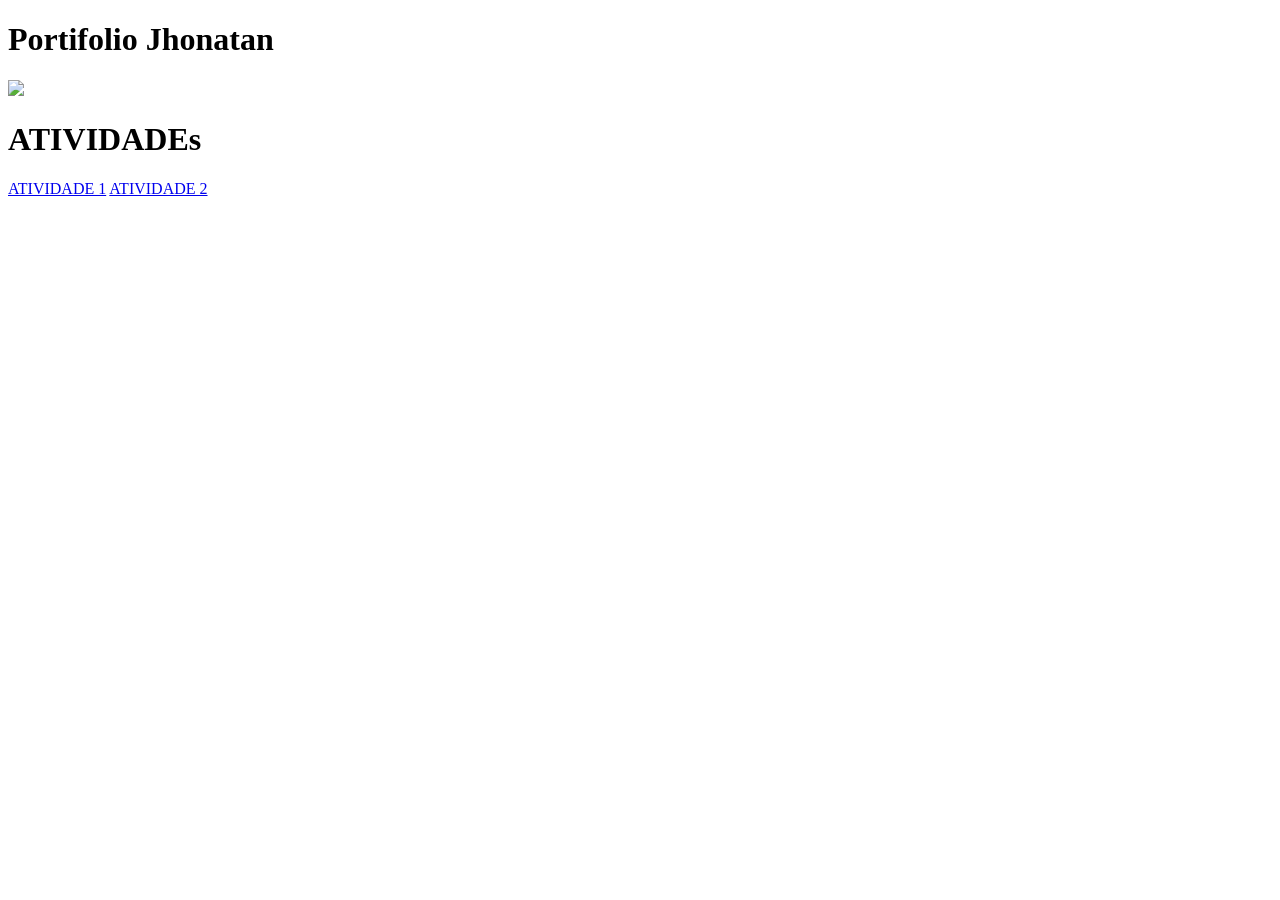
==== index.html @ c5873051 "Add files via upload" ====
<!DOCTYPE html>
<html lang="pt-br">
<head>
    <meta charset="UTF-8">
    <meta name="viewport" content="width=device-width, initial-scale=1.0">
    <title>Portfólio</title>
     <link rel="stylesheet" href="style.css">
</head>
<body>
    
    <header>
        <!--<h1> Cabeçalho do site</h1>
        <p>è onde aparecem as informaçoes de logo nome e menu</p>-->
        <h1>Portifolio Jhonatan</h1>
        <img src="###">
    </header>
    <main>
        <!--<h1>Conteudo principal do site</h1>
        <p> É onde aparecem as informaçoes principais do se site</p>
        <p>por exemplo, textos, imagens, tabelas, litas, e afins</p>-->
        <h1>ATIVIDADEs</h1>

        <a href="https://gsjjhon.github.io/cartaodevisita/
">ATIVIDADE 1</a>
        <a href="https://gsjjhon.github.io/java-script/">ATIVIDADE 2</a>
       
    </main>
    <footer>
        <!--h1>Rodapé do site</h1>
        <p>é onde aparecem as informaçoes tecnicas do site</p>
        <p>como por exemplo, certifcados, autoria, suporte e contatos</p>-->
    </footer>
</body>
</html>
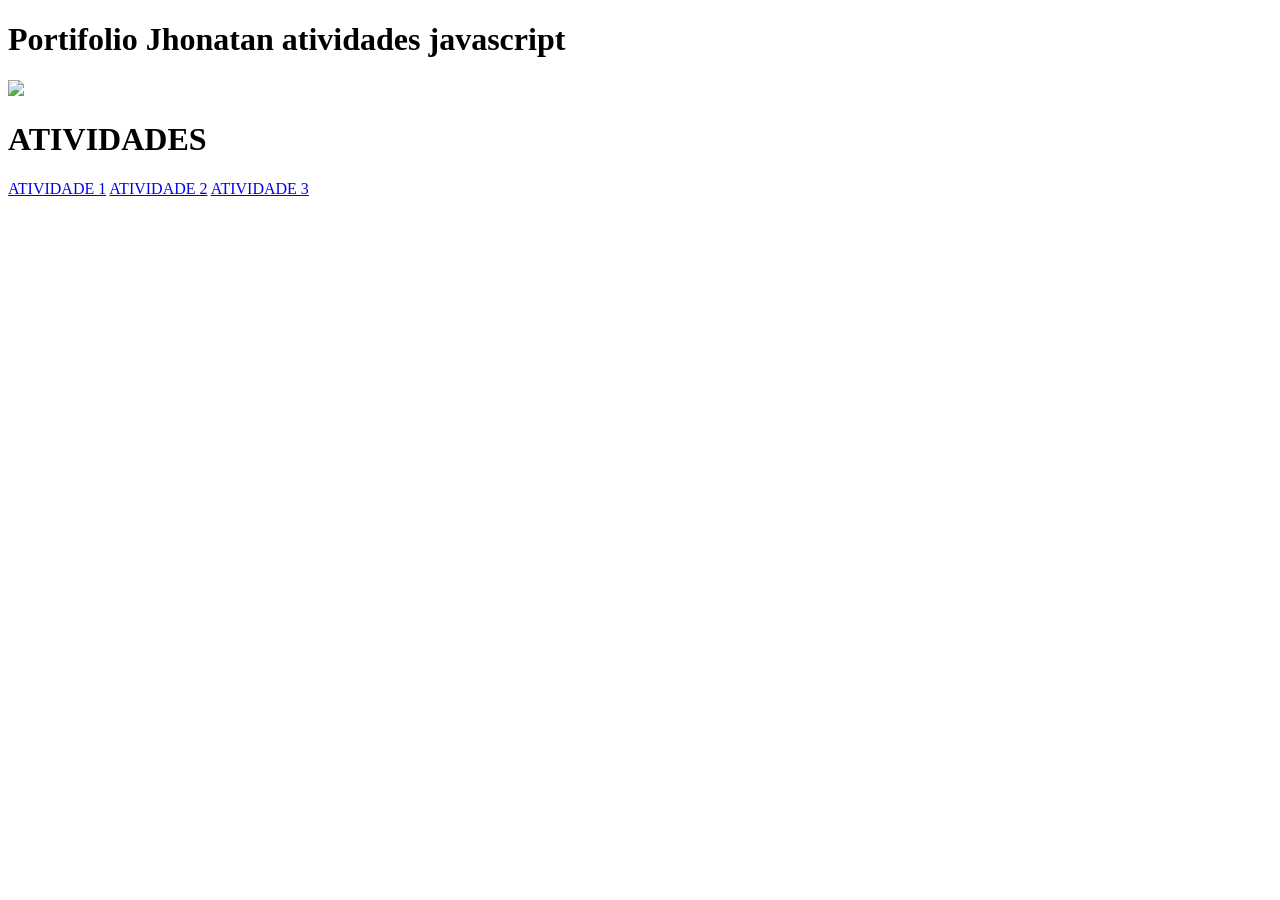
==== commit 1e58b607: "Add files via upload" ====
--- a/index.html
+++ b/index.html
@@ -11,18 +11,20 @@
     <header>
         <!--<h1> Cabeçalho do site</h1>
         <p>è onde aparecem as informaçoes de logo nome e menu</p>-->
-        <h1>Portifolio Jhonatan</h1>
+        <h1>Portifolio Jhonatan atividades javascript</h1>
         <img src="###">
     </header>
     <main>
         <!--<h1>Conteudo principal do site</h1>
         <p> É onde aparecem as informaçoes principais do se site</p>
         <p>por exemplo, textos, imagens, tabelas, litas, e afins</p>-->
-        <h1>ATIVIDADEs</h1>
+        <h1>ATIVIDADES</h1>
 
         <a href="https://gsjjhon.github.io/cartaodevisita/
 ">ATIVIDADE 1</a>
         <a href="https://gsjjhon.github.io/java-script/">ATIVIDADE 2</a>
+        <a href="https://gsjjhon.github.io/prova-Caio/
+">ATIVIDADE 3</a>
        
     </main>
     <footer>
